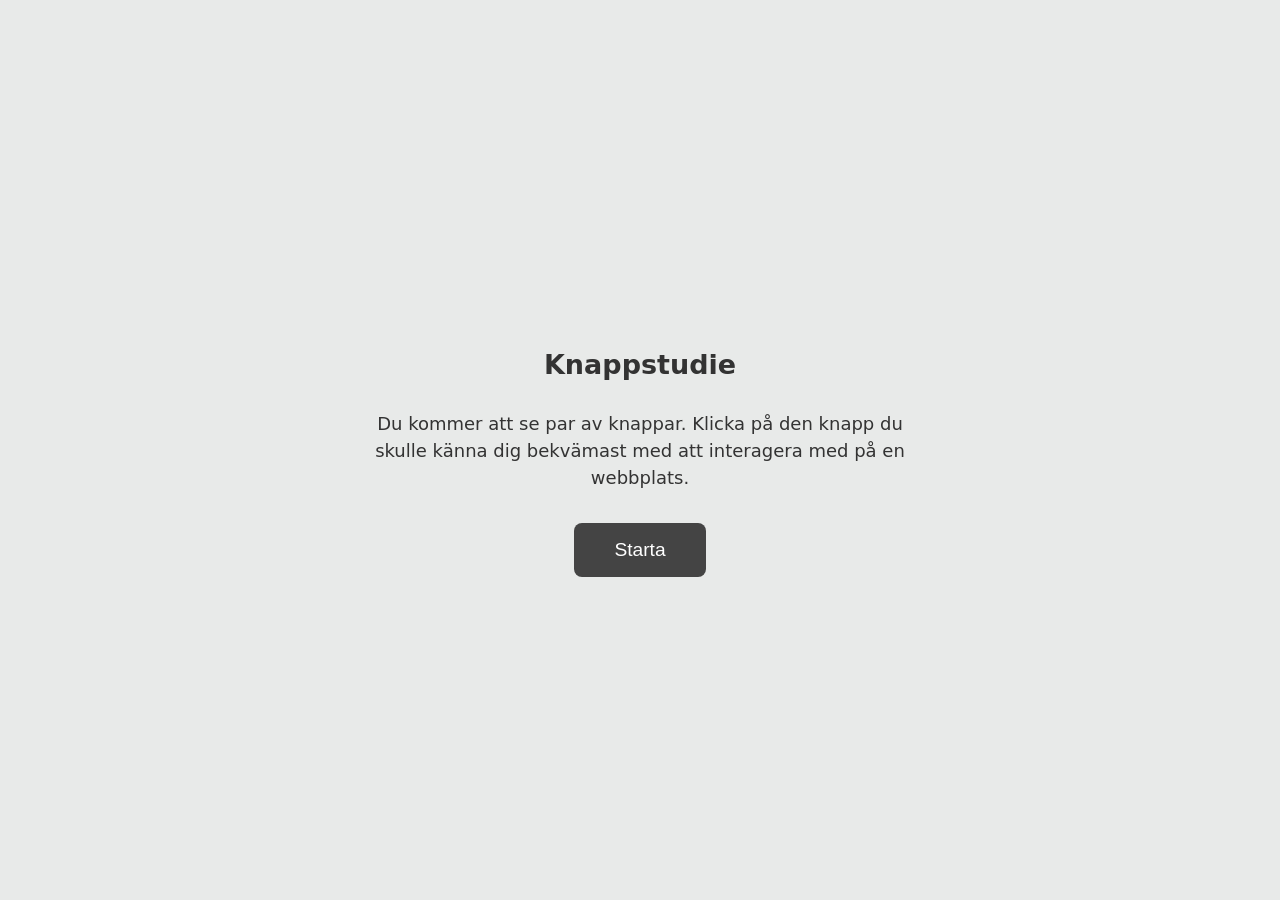
==== index.html @ 3a0f78d0 "Knappstudie: webbexperiment med val mellan två knappar, samla resultat, hemsida-layout Made-with: Cu" ====
<!DOCTYPE html>
<html lang="sv">
<head>
  <meta charset="UTF-8">
  <meta name="viewport" content="width=device-width, initial-scale=1.0">
  <title>Knappstudie – tillförlitlighet</title>
  <link rel="stylesheet" href="style.css">
</head>
<body>
  <main id="app">
    <!-- Intro screen -->
    <section id="intro" class="screen">
      <h1>Knappstudie</h1>
      <p class="instruction">
        Du kommer att se par av knappar. Klicka på den knapp du skulle känna dig bekvämast med att interagera med på en webbplats.
      </p>
      <button type="button" id="btn-start" class="btn-start">Starta</button>
    </section>

    <!-- Trial screen: looks like a webpage -->
    <section id="trial" class="screen hidden">
      <div class="page-frame">
        <header class="page-header">
          <span class="page-logo">Sidan.se</span>
          <nav class="page-nav">
            <span>Start</span>
            <span>Tjänster</span>
            <span>Kontakt</span>
          </nav>
        </header>
        <article class="page-content">
          <p class="page-text">Vill du veta mer om våra tjänster? Välj ett alternativ nedan för att gå vidare.</p>
          <div id="buttons-container" class="buttons-container">
            <button type="button" id="btn-left" class="stimulus-btn"></button>
            <button type="button" id="btn-right" class="stimulus-btn"></button>
          </div>
        </article>
      </div>
    </section>

    <!-- Thank-you screen -->
    <section id="thankyou" class="screen hidden">
      <h1>Tack!</h1>
      <p>Tack för att du deltog i studien.</p>
      <button type="button" id="btn-show-results" class="btn-secondary">Visa mina resultat</button>
      <div id="result-summary" class="result-summary hidden" aria-live="polite"></div>
      <button type="button" id="btn-download" class="btn-download">Ladda ner resultat som CSV</button>
      <p class="storage-info">Resultat från detta test sparas inte automatiskt – ladda ner CSV om du vill spara dem. På sidan <a href="resultat.html">Samla alla resultat</a> sparas inlästa CSV-filer i webbläsaren (localStorage) på den dator du använder.</p>
      <button type="button" id="btn-new-test" class="btn-new-test">Starta nytt test</button>
      <p class="researcher-link"><a href="resultat.html">För forskare: Samla alla resultat</a></p>
    </section>
  </main>
  <script src="script.js"></script>
</body>
</html>
---- style.css ----
/* Neutral, simple layout */
*,
*::before,
*::after {
  box-sizing: border-box;
}

body {
  margin: 0;
  min-height: 100vh;
  font-family: system-ui, -apple-system, Segoe UI, sans-serif;
  font-size: 18px;
  line-height: 1.5;
  color: #333;
  background: #e8eae9;
}

#app {
  min-height: 100vh;
  display: flex;
  align-items: center;
  justify-content: center;
  padding: 1rem;
}

.screen {
  width: 100%;
  max-width: 640px;
  text-align: center;
}

.screen.hidden {
  display: none;
}

/* Intro */
#intro .instruction {
  margin: 1.5rem 0 2rem;
  max-width: 32em;
  margin-left: auto;
  margin-right: auto;
}

.btn-start {
  padding: 1rem 2.5rem;
  font-size: 1.2rem;
  background: #444;
  color: #fff;
  border: none;
  border-radius: 8px;
  cursor: pointer;
}

.btn-start:hover {
  background: #333;
}

/* Trial – looks like a webpage */
#trial {
  max-width: 720px;
}

.page-frame {
  width: 100%;
  margin: 0 auto;
  background: #fff;
  border-radius: 12px;
  box-shadow: 0 4px 20px rgba(0,0,0,0.08);
  overflow: hidden;
  min-height: 420px;
}

.page-header {
  display: flex;
  align-items: center;
  justify-content: space-between;
  padding: 1rem 1.5rem;
  background: #fafafa;
  border-bottom: 1px solid #eee;
}

.page-logo {
  font-size: 1.25rem;
  font-weight: 600;
  color: #333;
}

.page-nav {
  display: flex;
  gap: 1.5rem;
  font-size: 0.9rem;
  color: #555;
}

.page-nav span {
  cursor: default;
}

.page-content {
  padding: 2.5rem 2rem 2.5rem;
  text-align: center;
}

.page-text {
  margin: 0 0 2rem;
  font-size: 1.1rem;
  color: #444;
  line-height: 1.5;
  max-width: 36em;
  margin-left: auto;
  margin-right: auto;
}

.buttons-container {
  display: flex;
  gap: 2.5rem;
  justify-content: center;
  align-items: center;
  flex-wrap: wrap;
}

.stimulus-btn {
  min-width: 280px;
  padding: 1.75rem 2.5rem;
  font-size: 1.5rem;
  font-family: inherit;
  color: #fff;
  border: none;
  cursor: pointer;
  transition: opacity 0.15s;
}

.stimulus-btn:hover {
  opacity: 0.9;
}

.stimulus-btn:active {
  opacity: 0.85;
}

/* Colors */
.stimulus-btn.btn-red {
  background: #c0392b;
}

.stimulus-btn.btn-green {
  background: #27ae60;
}

.stimulus-btn.btn-blue {
  background: #2980b9;
}

/* Shapes */
.stimulus-btn.btn-rounded {
  border-radius: 24px;
}

.stimulus-btn.btn-sharp {
  border-radius: 0;
}

/* Thank-you */
.result-summary {
  margin: 1.5rem auto;
  text-align: left;
  max-width: 280px;
}

.summary-table {
  width: 100%;
  border-collapse: collapse;
  font-size: 1rem;
}

.summary-table th,
.summary-table td {
  padding: 0.5rem 0.75rem;
  border-bottom: 1px solid #ddd;
}

.summary-table th {
  font-weight: 600;
  color: #444;
}

.summary-table td:last-child {
  text-align: right;
}

.btn-secondary {
  margin: 0 0.5rem 0.5rem 0;
  padding: 0.8rem 1.5rem;
  font-size: 1.1rem;
  background: #666;
  color: #fff;
  border: none;
  border-radius: 8px;
  cursor: pointer;
}

.btn-secondary:hover {
  background: #555;
}

.result-summary.hidden {
  display: none;
}

.storage-info {
  margin-top: 1.5rem;
  font-size: 0.85rem;
  color: #555;
  max-width: 32em;
  margin-left: auto;
  margin-right: auto;
}

.storage-info a {
  color: #2980b9;
}

.btn-new-test {
  margin-top: 1rem;
  padding: 0.85rem 1.6rem;
  font-size: 1.1rem;
  background: #444;
  color: #fff;
  border: none;
  border-radius: 8px;
  cursor: pointer;
}

.btn-new-test:hover {
  background: #333;
}

.researcher-link {
  margin-top: 1.5rem;
  font-size: 0.9rem;
}

.researcher-link a {
  color: #2980b9;
}

.btn-download {
  margin-top: 1rem;
  padding: 0.9rem 1.75rem;
  font-size: 1.1rem;
  background: #2980b9;
  color: #fff;
  border: none;
  border-radius: 8px;
  cursor: pointer;
}

.btn-download:hover {
  background: #2471a3;
}

/* Responsive: stack buttons on narrow screens */
@media (max-width: 640px) {
  .page-header {
    padding: 0.75rem 1rem;
  }

  .page-nav {
    gap: 1rem;
    font-size: 0.85rem;
  }

  .page-content {
    padding: 1.75rem 1.25rem;
  }

  .page-text {
    font-size: 1rem;
    margin-bottom: 1.5rem;
  }

  .buttons-container {
    flex-direction: column;
    gap: 2rem;
  }

  .stimulus-btn {
    width: 100%;
    max-width: 340px;
    min-width: 0;
    padding: 1.5rem 2rem;
    font-size: 1.35rem;
  }
}
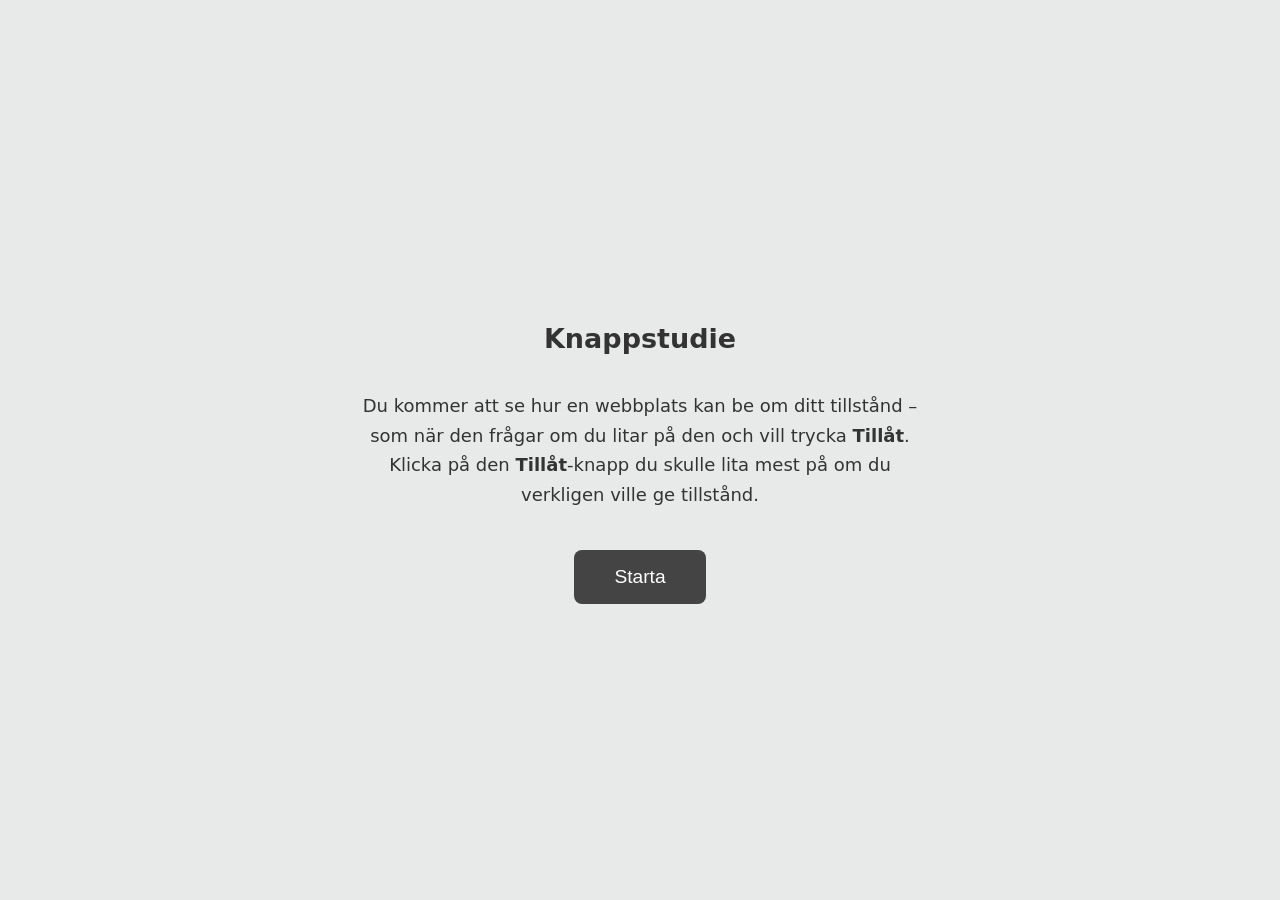
==== commit 16c45749: "Knappstudie: resultat/import, tider, CSV, layout-fixar Made-with: Cursor" ====
--- a/index.html
+++ b/index.html
@@ -12,13 +12,14 @@
     <section id="intro" class="screen">
       <h1>Knappstudie</h1>
       <p class="instruction">
-        Du kommer att se par av knappar. Klicka på den knapp du skulle känna dig bekvämast med att interagera med på en webbplats.
+        Du kommer att se hur en webbplats kan be om ditt tillstånd – som när den frågar om du litar på den och vill trycka <strong>Tillåt</strong>. 
+        Klicka på den <strong>Tillåt</strong>-knapp du skulle lita mest på om du verkligen ville ge tillstånd.
       </p>
       <button type="button" id="btn-start" class="btn-start">Starta</button>
     </section>
 
-    <!-- Trial screen: looks like a webpage -->
-    <section id="trial" class="screen hidden">
+    <!-- Trial screen: webpage + cookie popup -->
+    <section id="trial" class="screen hidden" hidden>
       <div class="page-frame">
         <header class="page-header">
           <span class="page-logo">Sidan.se</span>
@@ -28,24 +29,42 @@
             <span>Kontakt</span>
           </nav>
         </header>
-        <article class="page-content">
-          <p class="page-text">Vill du veta mer om våra tjänster? Välj ett alternativ nedan för att gå vidare.</p>
-          <div id="buttons-container" class="buttons-container">
+        <main class="page-site">
+          <h2 class="page-heading">Välkommen</h2>
+          <p class="page-fake-text">Välkommen till vår webbplats. Här hittar du information om våra tjänster och hur du kan komma i kontakt med oss.</p>
+          <p class="page-fake-text page-fake-text--muted">Vi arbetar för att ge dig en trygg och tydlig upplevelse när du besöker oss online.</p>
+        </main>
+      </div>
+      <div class="cookie-backdrop" aria-hidden="true"></div>
+      <div class="cookie-popup" role="dialog" aria-modal="true" aria-labelledby="cookie-popup-title">
+        <div class="cookie-popup-inner">
+          <div class="cookie-popup-header">
+            <h2 id="cookie-popup-title" class="cookie-popup-title">Cookie-inställningar</h2>
+            <span class="cookie-popup-close" aria-hidden="true">×</span>
+          </div>
+          <p class="cookie-popup-text">
+            Vi använder cookies och liknande tekniker för att anpassa innehåll, skräddarsy annonser och ge dig en bättre upplevelse. 
+            Genom att klicka Tillåt godkänner du detta, enligt vår cookiepolicy. 
+            <strong>Vill du lita på webbplatsen och tillåta detta?</strong>
+          </p>
+          <div id="buttons-container" class="buttons-container cookie-buttons">
             <button type="button" id="btn-left" class="stimulus-btn"></button>
             <button type="button" id="btn-right" class="stimulus-btn"></button>
           </div>
-        </article>
+        </div>
       </div>
     </section>
 
     <!-- Thank-you screen -->
-    <section id="thankyou" class="screen hidden">
+    <section id="thankyou" class="screen hidden" hidden>
       <h1>Tack!</h1>
       <p>Tack för att du deltog i studien.</p>
       <button type="button" id="btn-show-results" class="btn-secondary">Visa mina resultat</button>
       <div id="result-summary" class="result-summary hidden" aria-live="polite"></div>
       <button type="button" id="btn-download" class="btn-download">Ladda ner resultat som CSV</button>
-      <p class="storage-info">Resultat från detta test sparas inte automatiskt – ladda ner CSV om du vill spara dem. På sidan <a href="resultat.html">Samla alla resultat</a> sparas inlästa CSV-filer i webbläsaren (localStorage) på den dator du använder.</p>
+      <div class="thankyou-storage">
+        <p class="storage-info">Resultat från detta test sparas inte automatiskt – ladda ner CSV om du vill spara dem. På sidan <a href="resultat.html">Samla alla resultat</a> sparas inlästa CSV-filer i webbläsaren (localStorage) på den dator du använder.</p>
+      </div>
       <button type="button" id="btn-new-test" class="btn-new-test">Starta nytt test</button>
       <p class="researcher-link"><a href="resultat.html">För forskare: Samla alla resultat</a></p>
     </section>
--- a/style.css
+++ b/style.css
@@ -18,9 +18,10 @@
 #app {
   min-height: 100vh;
   display: flex;
+  flex-direction: column;
   align-items: center;
   justify-content: center;
-  padding: 1rem;
+  padding: clamp(1.25rem, 4vw, 2.5rem);
 }
 
 .screen {
@@ -29,16 +30,23 @@
   text-align: center;
 }
 
-.screen.hidden {
-  display: none;
+/* Dölj skärmar – !important så inget #id { display:flex } kan ta över */
+.screen.hidden,
+.screen[hidden] {
+  display: none !important;
 }
 
 /* Intro */
 #intro .instruction {
-  margin: 1.5rem 0 2rem;
+  margin: 2rem 0 2.5rem;
   max-width: 32em;
   margin-left: auto;
   margin-right: auto;
+  line-height: 1.65;
+}
+
+#intro h1 {
+  margin-bottom: 0.5rem;
 }
 
 .btn-start {
@@ -55,28 +63,47 @@
   background: #333;
 }
 
-/* Trial – looks like a webpage */
+/* När försöket körs: hela viewporten = fejkad webbplats i bakgrunden */
+#app:has(#trial:not(.hidden)) {
+  padding: 0;
+  display: block;
+  min-height: 100vh;
+  min-height: 100dvh;
+}
+
+/* Trial: helskärms "sida" under overlay */
 #trial {
-  max-width: 720px;
+  position: relative;
+  width: 100%;
+  max-width: none;
+  min-height: 100vh;
+  min-height: 100dvh;
+  text-align: left;
 }
 
 .page-frame {
-  width: 100%;
-  margin: 0 auto;
+  position: relative;
+  z-index: 1;
+  width: 100%;
+  min-height: 100vh;
+  min-height: 100dvh;
+  margin: 0;
   background: #fff;
-  border-radius: 12px;
-  box-shadow: 0 4px 20px rgba(0,0,0,0.08);
+  border-radius: 0;
+  box-shadow: none;
   overflow: hidden;
-  min-height: 420px;
+  display: flex;
+  flex-direction: column;
 }
 
 .page-header {
   display: flex;
   align-items: center;
   justify-content: space-between;
-  padding: 1rem 1.5rem;
+  padding: 1rem clamp(1rem, 4vw, 2.5rem);
   background: #fafafa;
   border-bottom: 1px solid #eee;
+  flex-shrink: 0;
 }
 
 .page-logo {
@@ -96,19 +123,101 @@
   cursor: default;
 }
 
-.page-content {
-  padding: 2.5rem 2rem 2.5rem;
-  text-align: center;
-}
-
-.page-text {
-  margin: 0 0 2rem;
-  font-size: 1.1rem;
+.page-site {
+  flex: 1;
+  padding: 2.5rem clamp(1rem, 4vw, 2.5rem) 4rem;
+  width: 100%;
+  max-width: 52rem;
+  margin: 0 auto;
+}
+
+.page-heading {
+  margin: 0 0 1rem;
+  font-size: 1.75rem;
+  font-weight: 600;
+  color: #222;
+}
+
+.page-fake-text {
+  margin: 0 0 1rem;
+  font-size: 1.05rem;
   color: #444;
-  line-height: 1.5;
-  max-width: 36em;
-  margin-left: auto;
-  margin-right: auto;
+  line-height: 1.6;
+  max-width: 40em;
+}
+
+.page-fake-text--muted {
+  font-size: 0.98rem;
+  color: #666;
+}
+
+/* Mörk overlay över hela webbläsarfönstret */
+.cookie-backdrop {
+  position: fixed;
+  inset: 0;
+  width: 100vw;
+  min-height: 100vh;
+  min-height: 100dvh;
+  z-index: 1000;
+  background: rgba(0, 0, 0, 0.5);
+  backdrop-filter: blur(2px);
+}
+
+/* Cookie-popup centrerad över hela skärmen */
+.cookie-popup {
+  position: fixed;
+  inset: 0;
+  z-index: 1001;
+  display: flex;
+  align-items: center;
+  justify-content: center;
+  padding: 1.25rem;
+  pointer-events: none;
+}
+
+.cookie-popup-inner {
+  pointer-events: auto;
+  width: 100%;
+  max-width: 520px;
+  background: #ffffff;
+  border-radius: 24px;
+  box-shadow: 0 24px 64px rgba(0, 0, 0, 0.28), 0 0 0 1px rgba(0, 0, 0, 0.04);
+  padding: 1.75rem 1.75rem 1.65rem;
+  text-align: left;
+}
+
+.cookie-popup-header {
+  display: flex;
+  justify-content: space-between;
+  align-items: flex-start;
+  gap: 1rem;
+  margin-bottom: 1rem;
+}
+
+.cookie-popup-title {
+  margin: 0;
+  font-size: 1.25rem;
+  font-weight: 700;
+  color: #1a1a2e;
+  letter-spacing: -0.02em;
+  line-height: 1.2;
+}
+
+.cookie-popup-close {
+  flex-shrink: 0;
+  font-size: 1.5rem;
+  line-height: 1;
+  color: #1a1a2e;
+  font-weight: 300;
+  user-select: none;
+  margin-top: -0.15rem;
+}
+
+.cookie-popup-text {
+  margin: 0 0 1.75rem;
+  font-size: 0.9375rem;
+  color: #3a3a45;
+  line-height: 1.6;
 }
 
 .buttons-container {
@@ -117,6 +226,53 @@
   justify-content: center;
   align-items: center;
   flex-wrap: wrap;
+}
+
+/*
+ * Cookie-popup: måste alltid vara CSS Grid med två kolumner.
+ * Annars kan .buttons-container (flex) vinna i vissa lägen → bara en knapp syns eller fel layout.
+ */
+#buttons-container.cookie-buttons {
+  display: grid !important;
+  grid-template-columns: minmax(0, 1fr) minmax(0, 1fr);
+  gap: 0.75rem;
+  width: 100%;
+  flex-wrap: nowrap;
+  align-items: stretch;
+  justify-content: stretch;
+  min-width: 0;
+  overflow: visible;
+}
+
+/* Två knappar i smal popup: global .stimulus-btn har min-width 280px → båda får inte plats → bara en syns */
+#buttons-container.cookie-buttons .stimulus-btn {
+  min-width: 0 !important;
+  max-width: 100%;
+  box-sizing: border-box;
+}
+
+.cookie-buttons {
+  display: grid;
+  grid-template-columns: 1fr 1fr;
+  gap: 0.75rem;
+  width: 100%;
+}
+
+.cookie-buttons .stimulus-btn {
+  min-width: 0;
+  width: 100%;
+  padding: 0.95rem 1rem;
+  font-size: 1rem;
+  font-weight: 700;
+  border-radius: 12px;
+}
+
+.cookie-buttons .stimulus-btn.btn-rounded {
+  border-radius: 22px;
+}
+
+.cookie-buttons .stimulus-btn.btn-sharp {
+  border-radius: 0;
 }
 
 .stimulus-btn {
@@ -160,11 +316,84 @@
   border-radius: 0;
 }
 
-/* Thank-you */
+/* Thank-you – flex bara när synlig, annars vinner .screen.hidden */
+#thankyou:not(.hidden) {
+  display: flex;
+  flex-direction: column;
+  align-items: center;
+  width: 100%;
+  text-align: center;
+}
+
+#thankyou > p {
+  margin: 1rem 0;
+  line-height: 1.6;
+  text-align: center;
+  max-width: 34em;
+  margin-left: auto;
+  margin-right: auto;
+  padding: 0 1rem;
+  box-sizing: border-box;
+}
+
+#thankyou h1 {
+  margin-bottom: 0.75rem;
+}
+
+/* Centrerad textblock (undviker att flex-barn ser vänsterjusterade ut) */
+#thankyou .thankyou-storage {
+  width: 100%;
+  max-width: 34em;
+  margin: 0 auto;
+  padding: 0 1rem;
+  box-sizing: border-box;
+  text-align: center;
+}
+
+#thankyou .thankyou-storage .storage-info {
+  margin: 1.5rem 0 0;
+  font-size: 0.85rem;
+  color: #555;
+  line-height: 1.65;
+  text-align: center;
+}
+
 .result-summary {
   margin: 1.5rem auto;
+  text-align: center;
+  max-width: min(100%, 36rem);
+  width: 100%;
+  padding: 0 0.5rem;
+  box-sizing: border-box;
+}
+
+.result-summary .summary-heading {
+  text-align: center;
+}
+
+.result-summary .summary-table {
+  margin-left: auto;
+  margin-right: auto;
   text-align: left;
-  max-width: 280px;
+}
+
+.summary-heading {
+  margin: 1.25rem 0 0.65rem;
+  font-size: 1rem;
+  font-weight: 600;
+  color: #333;
+}
+
+.summary-heading:first-of-type {
+  margin-top: 0;
+}
+
+.summary-table--trials {
+  font-size: 0.95rem;
+}
+
+.summary-table--trials td:last-child {
+  font-variant-numeric: tabular-nums;
 }
 
 .summary-table {
@@ -207,13 +436,9 @@
   display: none;
 }
 
+/* .storage-info utanför .thankyou-storage (t.ex. om klass återanvänds) */
 .storage-info {
-  margin-top: 1.5rem;
-  font-size: 0.85rem;
-  color: #555;
-  max-width: 32em;
-  margin-left: auto;
-  margin-right: auto;
+  text-align: center;
 }
 
 .storage-info a {
@@ -238,6 +463,11 @@
 .researcher-link {
   margin-top: 1.5rem;
   font-size: 0.9rem;
+  text-align: center;
+  width: 100%;
+  max-width: 36em;
+  padding: 0 1rem;
+  box-sizing: border-box;
 }
 
 .researcher-link a {
@@ -270,25 +500,53 @@
     font-size: 0.85rem;
   }
 
-  .page-content {
-    padding: 1.75rem 1.25rem;
-  }
-
-  .page-text {
-    font-size: 1rem;
-    margin-bottom: 1.5rem;
-  }
-
-  .buttons-container {
-    flex-direction: column;
-    gap: 2rem;
-  }
-
-  .stimulus-btn {
-    width: 100%;
-    max-width: 340px;
-    min-width: 0;
-    padding: 1.5rem 2rem;
-    font-size: 1.35rem;
-  }
-}
+  .page-site {
+    padding: 1.25rem 1rem 2.5rem;
+  }
+
+  .cookie-popup-inner {
+    padding: 1.25rem 1.35rem 1.5rem;
+  }
+
+  .cookie-popup-title {
+    font-size: 1.05rem;
+  }
+
+  .cookie-popup-text {
+    font-size: 0.9rem;
+    margin-bottom: 1.25rem;
+  }
+
+  #buttons-container.cookie-buttons {
+    display: grid !important;
+    grid-template-columns: minmax(0, 1fr) minmax(0, 1fr);
+    gap: 0.5rem;
+  }
+
+  #buttons-container.cookie-buttons .stimulus-btn {
+    min-width: 0 !important;
+    padding: 0.85rem 0.4rem;
+    font-size: 0.85rem;
+  }
+}
+
+/* resultat.html – global #app (flex-rad) får inte gälla här */
+body.body-resultat {
+  width: 100%;
+  overflow-x: hidden;
+}
+
+body.body-resultat #app.resultat-page {
+  display: flex;
+  flex-direction: column;
+  align-items: stretch;
+  justify-content: flex-start;
+  width: 100%;
+  max-width: min(1560px, 100%);
+  margin-left: auto;
+  margin-right: auto;
+  min-height: 100vh;
+  min-height: 100dvh;
+  box-sizing: border-box;
+  padding: clamp(1.75rem, 4vw, 3rem) clamp(1.5rem, 5vw, 4.5rem);
+}
